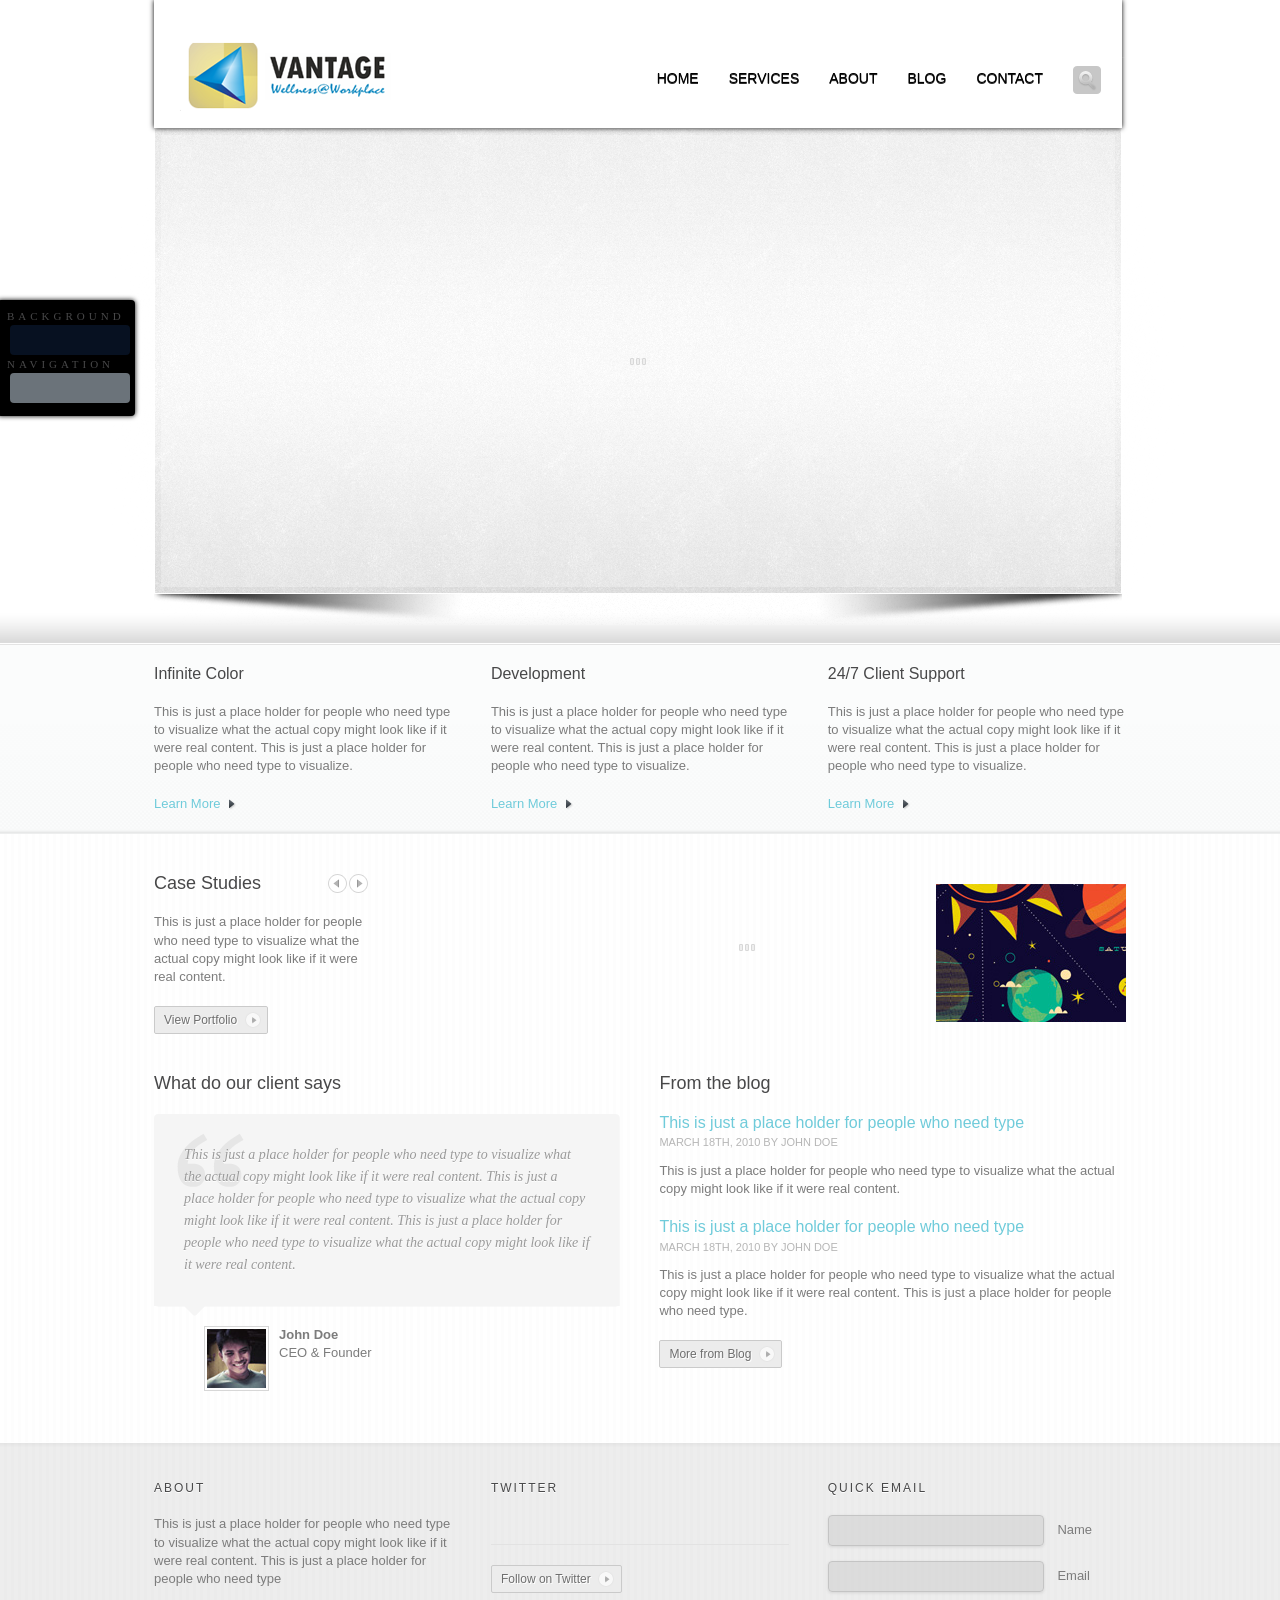
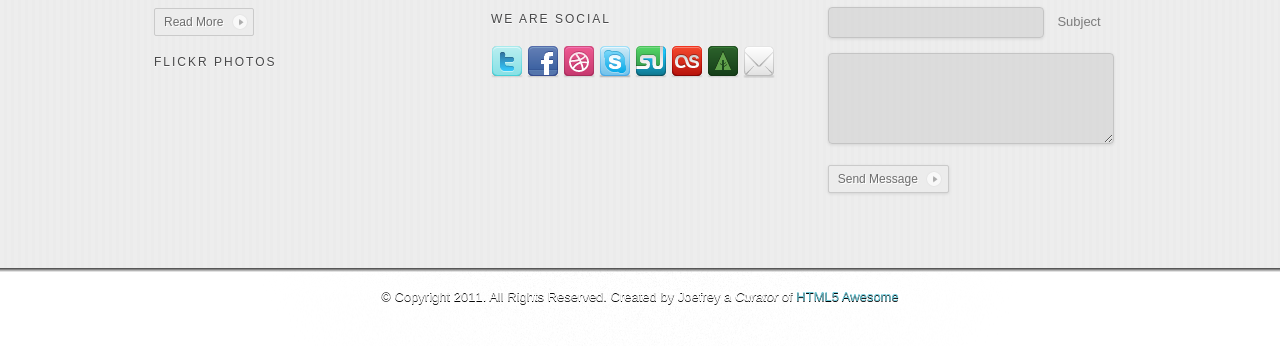
==== index.html @ a651d03b "First Commit" ====
<!DOCTYPE HTML>
<!--[if lt IE 7 ]> <html lang="en" class="no-js ie6"> <![endif]-->
<!--[if IE 7 ]>    <html lang="en" class="no-js ie7"> <![endif]-->
<!--[if IE 8 ]>    <html lang="en" class="no-js ie8"> <![endif]-->
<!--[if IE 9 ]>    <html lang="en" class="no-js ie9"> <![endif]-->
<!--[if (gt IE 9)|!(IE)]><!-->
<html lang="en" class="no-js">
<!--<![endif]-->

<head>
<meta http-equiv="Content-Type" content="text/html; charset=utf-8">
<title>Infinite Colour - Premium Business Template</title>
<script src="js/jquery.js" type="text/javascript"></script>
<script src="js/modernizr-1.6.min.js" type="text/javascript"></script>

<!--Superfish-->
<link rel="stylesheet" type="text/css" href="css/superfish.css" media="screen" />
<script type="text/javascript" src="js/hoverIntent.js"></script>
<script type="text/javascript" src="js/superfish.js"></script>

<!--custtom script-->
<script src="js/custom.js" type="text/javascript"></script>

<!--Color Picker-->
<script type="text/javascript" src="js/colorpicker.js"></script>
<script type="text/javascript" src="js/eye.js"></script>
<script type="text/javascript" src="js/utils.js"></script>
<script type="text/javascript" src="js/layout20b9.js?ver=1.0.2"></script>
<link rel="stylesheet" type="text/css" href="css/colorpicker.css" media="screen" />

<!--Style and Layout-->
<link rel="stylesheet" type="text/css" href="css/reset.css" media="screen" />
<link rel="stylesheet" type="text/css" href="css/style.css" media="screen" />

<!--Nivo Slider Slideshow-->
<link rel="stylesheet" type="text/css" href="css/nivo-slider.css" media="screen" />
<script type="text/javascript" src="js/jquery.nivo.slider.js"></script>

<!--carouFredSel-->
<script type="text/javascript" src="js/jquery.carouFredSel-3.2.1.js"></script>


</head>
<body id="outer-page">
<div class="color_picker">
  <h2>Background</h2>
  <div class="colorSelector">
  	
    <div style="background-color: #071121; width:120px; background-image:none;"></div>
  </div>
  <h2>Navigation</h2>
  <div class="colorSelector2">
    <div style="background-color: #6b737a; width:120px; background-image:none;"></div>
   
  </div>
</div><!-- end color_picker-->

<!--/end #color_picker-->
<section id="top_container">
  <div class="top_gradient_bg">
    <header id="header" class="center">
      <nav role="navigation" class="navBox">
        <div class="subtle_border">
          <h1 id="logo"><a href="index-2.html">Vantage Wellness</a></h1>
          <ul class="sf-menu"> 
            <li><a href="index-2.html">HOME</a></li>
            <li><a href="#">SERVICES</a>
              <ul>
                <li><a href="#">Homepage Slideshows</a>
                	<ul>
                    <li><a href="index-2.html">Nivo Slider</a></li>
                    <li><a href="index2.html">Peacemaker 3D</a></li>
                  </ul>
                </li>
                <li><a href="typography.html">Typography Elements</a></li>
                <li><a href="tab_accordion.html">Tab, Accordion</a></li>
                 <li><a href="#">Layout Options</a>
                  <ul>
                    <li><a href="left_sidebar.html">Left Sidebar</a></li>
                    <li><a href="right_sidebar.html">Right Sidebar</a></li>
                    <li><a href="full_width.html">Full Width</a></li>
                    <li><a href="layout_columns.html">Layout Columns</a></li>
                  </ul>
                </li>
                <li><a href="testimonial_news.html">Testimonials, News</a></li>
                <li><a href="footer_link_lists.html">Footer Link Lists</a></li>
              </ul>
            </li>
            <li><a href="#">ABOUT</a>
              <ul>
                <li><a href="about_us.html">About Us</a></li>
                <li><a href="#">Portfolio</a>
                <ul>
                    <li><a href="two_columns.html">Two Columns</a></li>
                    <li><a href="three_columns.html">Three Columns</a></li>
                    <li><a href="four_columns.html">Four Columns</a></li>
                    <li><a href="filterable_portfolio.html">Filterable Portfolio</a></li>
                    <li><a href="project_details.html">Portfolio Details Page</a></li>
                  </ul>
                </li>
                <li><a href="services.html">Services</a></li>
                <li><a href="products.html">Products</a></li>
                <li><a href="pricing.html">Pricing</a>
                	<ul><li><a href="pricing_with_sidebar.html">Pricing w/ Sidebar</a></li></ul>
                </li>
                <li><a href="site_map.html">Site Map</a></li>
                <li><a href="testimonials.html">Testimonials</a></li>
                <li><a href="404.html">404 Error Page</a></li>
              </ul>
            </li>
            <li><a href="blog.html">BLOG</a>
            <ul>
                <li><a href="single.html">Single Page</a></li>
            </ul>
            </li>
            <li><a href="contact.html">CONTACT</a></li>
            <li class="search_icon"> <a href="#">Search</a>
              <div> 
                <form action="#" method="get">
                  <input type="text" name="s" id="s" value="Search..." onblur="if (this.value == ''){this.value = 'Search...'; }" onfocus="if (this.value == 'Search...') {this.value = '';}" />
                </form>
              </div>
            </li>
          </ul><!-- end ul-->
        </div>
      </nav>
      <!-- end nav-->
      
      <div class="featured featuredNivo">
        <div id="slider-wrapper">
          <div id="slider" class="nivoSlider"> <img src="images/image_1.jpg" alt="Image"  /> <img src="images/image_2.jpg" alt="Image"  /> <img src="images/image_3.jpg" alt="Image" title="#htmlcaption" /> </div>
          <div id="htmlcaption" class="nivo-html-caption"> <strong>This</strong> is an example of a <em>HTML</em> caption with <a href="#">a link</a>. </div>
        </div>
      </div>
      <!-- end featured --> 
      
    </header>
    <!-- end #header--> 
  </div>
  <!-- end .top_gradient_bg--> 
</section>
<!-- end #top_container-->

<section id="main">
  <div class="intro_wrap">
    <section class="center intro">
      <div class="one_third">
        <h4>Infinite Color</h4>
        <p><!-- <img src="images/colorpicker_48.png" alt="Sample Alt" class="icon_right" /> --></p>
        <p>This is just a place holder for people who need type to visualize what the actual copy might look like if it were real content. This is just a place holder for people who need type to visualize. </p>
        <p><a href="#" class="learn_more">Learn More</a></p>
      </div>
      <div class="one_third">
        <h4>Development</h4>
        <p><!-- <img src="images/gear_48.png" alt="Sample Alt" class="icon_right" /> --></p>
        <p>This is just a place holder for people who need type to visualize what the actual copy might look like if it were real content. This is just a place holder for people who need type to visualize. </p>
        <p><a href="#" class="learn_more">Learn More</a></p>
      </div>
      <div class="one_third last">
        <h4>24/7 Client Support</h4>
        <p><!-- <img src="images/help_48.png" alt="Sample Alt" class="icon_right" /> --></p>
        <p>This is just a place holder for people who need type to visualize what the actual copy might look like if it were real content. This is just a place holder for people who need type to visualize. </p>
        <p><a href="#" class="learn_more">Learn More</a></p>
      </div>
    </section>
  </div>
  <!-- end .intro_wrap-->
  
  <div class="center">
    <section class="columns works center">
      <div class="one_fourth last">
        <div class="carousel_nav"> <a id="prev1" href="#">&lt;</a> <a id="next1" href="#">&gt;</a> </div>
        <h3>Case Studies</h3>
        <p>This is just a place holder for people who need type to visualize what the actual copy might look like if it were real content.</p>
        <p><a class="button">View Portfolio</a></p>
      </div>
      <div class="list_carousel_wrap">
        <div class="list_carousel">
          <ul id="works_list">
            <li><a href="project_details.html" class="fade"><img src="images/work_6.jpg" alt="Work" /></a></li>
            <li><a href="project_details.html" class="fade"><img src="images/work_2.jpg" alt="Work" /></a></li>
            <li><a href="project_details.html" class="fade"><img src="images/work_3.jpg" alt="Work" /></a></li>
            <li><a href="project_details.html" class="fade"><img src="images/work_4.jpg" alt="Work" /></a></li>
            <li><a href="project_details.html" class="fade"><img src="images/work_5.jpg" alt="Work" /></a></li>
            <li><a href="project_details.html" class="fade"><img src="images/work_1.jpg" alt="Work" /></a></li>
          </ul>
        </div>
      </div>
    </section>
    <!-- end .works-->
    
    <section class="columns ">
      <div class="one_half testimony">
        <h3>What do our client says</h3>
        <div class="topbg">
          <blockquote>
            <p>This is just a place holder for people who need type to visualize what the actual copy might look like if it were real content. This is just a place holder for people who need type to visualize what the actual copy might look like if it were real content. This is just a place holder for people who need type to visualize what the actual copy might look like if it were real content. </p>
          </blockquote>
        </div>
        <!-- end .topbg-->
        <div class="bottombg"></div>
        <div class="author">
          <div class="author_img"><img src="images/testimony.jpg" alt="Testimony" /></div>
          <span class="author_info"><strong>John Doe</strong><br />
          CEO &amp; Founder</span> </div>
        <!--end .author --> 
      </div>
      <!-- end .testimony-->
      
      <div class="one_half last recent_blog">
        <h3>From the blog</h3>
        <ul>
          <li>
            <h4><a href="#">This is just a place holder for people who need type</a></h4>
            <span class="meta">March 18th, 2010 by John Doe</span>
            <p>This is just a place holder for people who need type to visualize what the actual copy might look like if it were real content. </p>
          </li>
          <li>
            <h4><a href="#">This is just a place holder for people who need type</a></h4>
            <span class="meta">March 18th, 2010 by John Doe</span>
            <p>This is just a place holder for people who need type to visualize what the actual copy might look like if it were real content. This is just a place holder for people who need type. </p>
          </li>
        </ul>
        <a href="#" class="button">More from Blog </a> </div>
      <!-- end .recent_blog--> 
    </section>
  </div>
  <!-- end .center-->
  
  <section class="sub_content">
    <div class="top_shadow">
      <div  class="columns">
        <div class="center">
          <div class="one_third">
            <h5>About</h5>
            <p>This is just a place holder for people who need type to visualize what the actual copy might look like if it were real content. This is just a place holder for people who need type</p>
            <p><a href="#" class="button">Read More</a></p>
            <div id="flickr_badge_wrapper">
			<h5>Flickr Photos</h5>
            	
				<script flickr_type="text/javascript" src="http://www.flickr.com/badge_code_v2.gne?count=6&amp;flickr_display=random&amp;size=s&amp;layout=x&amp;source=user&amp;user=24961421@N04"></script>
               
			</div><!-- end flickr_badge_wrapper-->

          </div>
          <div class="one_third">
            <h5>Twitter</h5>
            <ul id="twitter_update_list">
              <li>&nbsp;</li>
            </ul>
            <p><a href="#" class="button">Follow on Twitter</a></p>
            <h5>We are social</h5>
            <ul class="social">
            	<li><a href="#"><img src="images/twitter_32.png" alt="Image" /></a></li>
                <li><a href="#"><img src="images/facebook_32.png" alt="Image" /></a></li>
                <li><a href="#"><img src="images/dribbble_32.png" alt="Image" /></a></li>
                <li><a href="#"><img src="images/skype_32.png" alt="Image" /></a></li>
                <li><a href="#"><img src="images/stumbleupon_32.png" alt="Image" /></a></li>
                <li><a href="#"><img src="images/lastfm_32.png" alt="Image" /></a></li>
                <li><a href="#"><img src="images/forrst_32.png" alt="Image" /></a></li>
                <li><a href="#"><img src="images/email_32.png" alt="Image" /></a></li>
            </ul>
          </div>
          <div class="one_third last">
            <h5>Quick Email</h5>
            <form method="POST" id="ajax-contact-form" action="javascript:alert('success!')" >
            
       		 <div id="note"></div>
              <p>
                <input type="text" value="" name="qname" id="qname">
                <label for="qname">Name</label>
              </p>
              <p>
                <input type="text" value="" name="qemail" id="qemail">
                <label for="qemail">Email</label>
              </p>
              <p>
                <input type="text" value="" name="qsubject" id="qsubject">
                <label for="qsubject">Subject</label>
              </p>
              <p>
                <textarea id="qmessage" name="qmessage" cols="25" rows="5"></textarea>
              </p>
              <p>
                <input type="submit" name="submit" id="button_submit" value="Send Message">
              </p>
            </form>
          </div>
          <!-- end .one_third --> 
        </div>
        <!-- end .center --> 
      </div>
      <!-- end .columns --> 
    </div>
    <!-- end .top_shadow --> 
  </section>
  <!--end .sub_content --> 
</section>
<!-- end #main-->
<footer id="footer" class="clearfix">
  <div class="shadow">
    <div class="center">
      <p>&copy; Copyright 2011. All Rights Reserved. Created by Joefrey a <em>Curator</em> of <a href="http://html5awesome.com/">HTML5 Awesome</a></p>
    </div>
  </div>
</footer>
<!-- twitter start script --> 
<script type="text/javascript" src="../../../../twitter.com/javascripts/blogger.js"></script> 
<script type="text/javascript" src="http://twitter.com/statuses/user_timeline/html5awesome.json?callback=twitterCallback2&amp;count=4"></script>


</body>

</html>
---- css/superfish.css ----
/*** ESSENTIAL STYLES ***/
.sf-menu, .sf-menu * {
	margin:			0;
	padding:		0;
	list-style:		none;
	font-family:Arial, Helvetica, sans-serif;
	font-size:14px;
	line-height:18px;
}
.sf-menu {
	line-height:	1.0;
}
.sf-menu ul {
	position:		absolute;
	top:			-999em;
	width:			13.6em; /* left offset of submenus need to match (see below) */
}
.sf-menu ul li {
	width:			100%;
}
.sf-menu li:hover {
	visibility:		inherit; /* fixes IE7 'sticky bug' */
}
.sf-menu li {
	float:			left;
	position:		relative;
}
.sf-menu a {
	display:		block;
	position:		relative;
}
.sf-menu li:hover ul,
.sf-menu li.sfHover ul {
	left:			0;
	top:			3.6em; /* match top ul list item height */
	z-index:		99999;
}
ul.sf-menu li:hover li ul,
ul.sf-menu li.sfHover li ul {
	top:			-999em;
}
ul.sf-menu li li:hover ul,
ul.sf-menu li li.sfHover ul {
	left:			13.5em; /* match ul width */
	top:			.0em;
}
ul.sf-menu li li:hover li ul,
ul.sf-menu li li.sfHover li ul {
	top:			-999em;
}

ul.sf-menu li li li:hover ul,
ul.sf-menu li li li.sfHover ul {
	left:			13.6em; /* match ul width */
	top:			0;
}

/*** DEMO SKIN ***/
.sf-menu {
	float:			right;
	margin-bottom:	.0em;
	margin-top:8px;
	margin-left:6px;
	margin-right:10px;
}
.sf-menu a {
	/*border-left:	1px solid #fff;*/
	/*border-top:		1px solid #CFDEFF;*/
	
	padding:11px 15px 11px 15px;
	text-decoration:none;
}

.sf-menu a, .sf-menu a:visited  { /* visited pseudo selector so IE6 applies text colour*/
	color:			black; 
	
}
.sf-menu a:hover{
	/*background:#a4abb5 url(../images/nav_li_hover.png) no-repeat left 0;*/
	color:#fff;
	text-decoration:none; 
}

.sf-menu li {
	top:50px;
}

.sf-menu li ul{
	background:url(../images/nav_drop_ul_bg2.png) no-repeat bottom left; 
	padding:0px;
}

.sf-menu li li {
	padding:0px 0 0 0;
	/*border-bottom:1px solid red;*/
	background:url(../images/li_bg.png) repeat-x top;
}
.sf-menu li li a, .sf-menu li li a:visited{ top:-40px;
	color:#e9e9e9;
	text-shadow:none;
}
.sf-menu li li a:hover{
	color:#fff;
	background:none;
}
.sf-menu li.last {
	/*border-bottom:1px solid red;*/
	background:none;
}
.sf-menu li li a:hover{
	/*background:#ebebeb;*/
}
.sf-menu li li li {
}
.sf-menu li:hover, .sf-menu li.sfHover,
.sf-menu a:focus, .sf-menu a:hover, .sf-menu a:active {
	outline:		0;
}



/*** arrows **/
.sf-menu a.sf-with-ul {
	padding-right: 	2.25em;
	min-width:		1px; /* trigger IE7 hasLayout so spans position accurately */
}
.sf-sub-indicator {
	position:		absolute;
	display:		block;
	right:			.75em;
	top:			1.05em; /* IE6 only */
	width:			10px;
	height:			10px;
	text-indent: 	-999em;
	overflow:		hidden;
	background:		url('../images/arrows-ffffff.png') no-repeat -10px -100px; /* 8-bit indexed alpha png. IE6 gets solid image only */
}
a > .sf-sub-indicator {  /* give all except IE6 the correct values */
	top:			1.1em;
	background-position: 0 -100px; /* use translucent arrow for modern browsers*/
}
/* apply hovers to modern browsers */
a:focus > .sf-sub-indicator,
a:hover > .sf-sub-indicator,
a:active > .sf-sub-indicator,
li:hover > a > .sf-sub-indicator,
li.sfHover > a > .sf-sub-indicator {
	background-position: -10px -100px; /* arrow hovers for modern browsers*/
}

/* point right for anchors in subs */
.sf-menu ul .sf-sub-indicator { background-position:  -10px 0; }
.sf-menu ul a > .sf-sub-indicator { background-position:  0 0; }
/* apply hovers to modern browsers */
.sf-menu ul a:focus > .sf-sub-indicator,
.sf-menu ul a:hover > .sf-sub-indicator,
.sf-menu ul a:active > .sf-sub-indicator,
.sf-menu ul li:hover > a > .sf-sub-indicator,
.sf-menu ul li.sfHover > a > .sf-sub-indicator {
	background-position: -10px 0; /* arrow hovers for modern browsers*/
}

/*** shadows for all but IE6 ***/
.sf-shadow ul {
	/*background:	url('../images/shadow.png') no-repeat bottom right;*/
	padding: 0 8px 9px 0;
	
	/*-moz-border-radius-bottomleft: 17px;
	-moz-border-radius-topright: 17px;
	-webkit-border-top-right-radius: 17px;
	-webkit-border-bottom-left-radius: 17px;*/
}
.sf-shadow ul.sf-shadow-off {
	background: transparent;
}
---- css/colorpicker.css ----
.colorpicker {
	width: 356px;
	height: 176px;
	overflow: hidden;
	position: absolute;
	background: url(../images/colorpicker_background.png);
	font-family: Arial, Helvetica, sans-serif;
	display: none;
	z-index:99999999;
}
.colorpicker_color {
	width: 150px;
	height: 150px;
	left: 14px;
	top: 13px;
	position: absolute;
	background: #f00;
	overflow: hidden;
	cursor: crosshair;
}
.colorpicker_color div {
	position: absolute;
	top: 0;
	left: 0;
	width: 150px;
	height: 150px;
	background: url(../images/colorpicker_overlay.png);
	
}
.colorpicker_color div div {
	position: absolute;
	top: 0;
	left: 0;
	width: 11px;
	height: 11px;
	overflow: hidden;
	background: url(../images/colorpicker_select.gif);
	margin: -5px 0 0 -5px;
}
.colorpicker_hue {
	position: absolute;
	top: 13px;
	left: 171px;
	width: 35px;
	height: 150px;
	cursor: n-resize;
}
.colorpicker_hue div {
	position: absolute;
	width: 35px;
	height: 9px;
	overflow: hidden;
	background: url(../images/colorpicker_indic.gif) left top;
	margin: -4px 0 0 0;
	left: 0px;
}
.colorpicker_new_color {
	position: absolute;
	width: 60px;
	height: 30px;
	left: 213px;
	top: 13px;
	background: #f00;
}
.colorpicker_current_color {
	position: absolute;
	width: 60px;
	height: 30px;
	left: 283px;
	top: 13px;
	background: #f00;
}
.colorpicker input {
	background-color: transparent;
	border: 1px solid transparent;
	position: absolute;
	font-size: 10px;
	font-family: Arial, Helvetica, sans-serif;
	color: #898989;
	top: 4px;
	right: 11px;
	text-align: right;
	margin: 0;
	padding: 0;
	height: 11px;
}
.colorpicker_hex {
	position: absolute;
	width: 72px;
	height: 22px;
	background: url(../images/colorpicker_hex.png) top;
	left: 212px;
	top: 142px;
}
.colorpicker_hex input {
	right: 6px;
}
.colorpicker_field {
	height: 22px;
	width: 62px;
	background-position: top;
	position: absolute;
}
.colorpicker_field span {
	position: absolute;
	width: 12px;
	height: 22px;
	overflow: hidden;
	top: 0;
	right: 0;
	cursor: n-resize;
}
.colorpicker_rgb_r {
	background-image: url(../images/colorpicker_rgb_r.png);
	top: 52px;
	left: 212px;
}
.colorpicker_rgb_g {
	background-image: url(../images/colorpicker_rgb_g.png);
	top: 82px;
	left: 212px;
}
.colorpicker_rgb_b {
	background-image: url(../images/colorpicker_rgb_b.png);
	top: 112px;
	left: 212px;
}
.colorpicker_hsb_h {
	background-image: url(../images/colorpicker_hsb_h.png);
	top: 52px;
	left: 282px;
}
.colorpicker_hsb_s {
	background-image: url(../images/colorpicker_hsb_s.png);
	top: 82px;
	left: 282px;
}
.colorpicker_hsb_b {
	background-image: url(../images/colorpicker_hsb_b.png);
	top: 112px;
	left: 282px;
}
.colorpicker_submit {
	position: absolute;
	width: 22px;
	height: 22px;
	background: url(../images/colorpicker_submit.png) top;
	left: 322px;
	top: 142px;
	overflow: hidden;
}
.colorpicker_focus {
	background-position: center;
}
.colorpicker_hex.colorpicker_focus {
	background-position: bottom;
}
.colorpicker_submit.colorpicker_focus {
	background-position: bottom;
}
.colorpicker_slider {
	background-position: bottom;
}
---- css/style.css ----
/**
Author: Joefrey Mahusay
Link: http://html5awesome.com/


TABLE OF CONTENTS

1.0  - BASIC LAYOUT
2.0  - GENERAL LAYOUT


**/

/* --------------- 1.0 BASIC STYLE ------------------*/
body {  color:#7c7c7c; font:13px/1.4em Arial, Helvetica, sans-serif; position:relative;  }
.left, .float_left  { float:left	}
.right, .float_right { float:right	}
.clear { clear:both; display:block; overflow:hidden; visibility:hidden; height:0px;}
.clear-left, .clear_left { clear:left; } .clear-right, .clear_right { clear:right; }
.hide  { display:none	} .block {display:block !important;} .inline {display:inline !important;}
.clearfix{ clear:both; }
.align_right    { text-align:right;	  }
.align_left     { text-align:left;	  }
.align_center   { text-align:center;  }
.align_justify  { text-align:justify; }
.bold {font-weight:600;}
.italic {font-style:italic;}
a {	color:#6fcbda; text-decoration:none;	}
a:hover, a:focus { text-decoration:none; color:#dfc31c;}
a:active, a:visited {  }
blockquote { font-family: Georgia,"Times New Roman", Times, serif; margin:5px; padding:10px; font-size:18px; color:#999; font-style:italic; width:100%; quotes:none;}
figure{ margin:0;padding:0; }
figure img{	float:left; }
blockquote.left {border-right:1px dashed #ccc; width:35%;} /* float blockquote left, and set width */
blockquote.right {border-left:1px dashed #ccc; width:35%;} /* float blockquote right and set a width */
blockquote p{ line-height:1.4em; }
/* ** ** Header Styles ** ** */
h1, h2, h3, h4, h5 { line-height:1.1em; color:#484849; margin-bottom:20px; font-weight:normal; }
h1 {	font-size:26px;} 
h2 {	font-size:24px;} 
h3 {	font-size:18px;} 
h4 {	font-size:16px;} 
h5 {	font-size:14px;} 
h6 {	font-size:12px;}
/* ** ** ul li's ** ** */
ul{ list-style:outside disc; }
ul,ol{ margin:0 0 1.5em 1.5em; padding:0; }
li ul,li ol{ padding:0; margin:0 0 1.5em 1.5em; }
:focus{	outline:none; }
/* ** ** custom select color ** ** */
::selection { background: #525252; /* Safari */	}
::-moz-selection { background: #525252; /* Firefox */ color:#fff; }
/* ** ** paragraph styling ** ** */
p {margin:0 0 20px;  }
img.left {float:left; margin:0px 20px 0px 0;}
img.right {float:right; margin:0px 0 0px 20px;}
img.icon_left {float:left; margin:0px 10px 0px 0;}
img.icon_right {float:right; margin:0px 0 0px 10px;}
strong   		{	font-weight:600;}
em, dfn  		{	font-style:italic;}
dfn 	 		{   font-weight:600;}
sup, sub 		{   line-height:0;}
abbr, acronym   {	border-bottom:1px dashed #ccc;}
address 		{	margin:0 0 1.5em;font-style:italic;}
del 			{	color:#666;}
pre, code, tt   {	font:1em 'andale mono', 'lucida console', monospace;line-height:1.5; display:block;}
code 			{	background-color:#eee; display:inline; padding:0px 2px 1px 2px; line-height:1.1em;}
pre 			{	margin:1.5em 0;white-space:pre;}


/* --------------- 2.0 General Layout ------------------*/
.center{ width:972px; margin:0 auto; }

/* Color picker - This is just to display the color picker on the left side of the page. You can remove this one anytime*/
.color_picker{	position:fixed;	left:0;	top:300px; background:#000; float:left; margin-left:-3px; padding:10px; z-index:9999999; -webkit-border-radius:4px; -moz-border-radius:4px; -o-border-radius:4px; border-radius:4px;  -moz-box-shadow: 0px 0px 5px #000; -webkit-box-shadow: 0px 0px 5px #000; box-shadow: 0px 0px 5px #000;}
.color_picker div{ -webkit-border-radius:4px; -moz-border-radius:4px; -o-border-radius:4px; border-radius:4px; }
.color_picker h2{ font-size:11px; font-family:Georgia, "Times New Roman", Times, serif; letter-spacing:4px; text-transform:uppercase; margin-bottom:0px; }
.colorSelector, .colorSelector2 { position: relative; width: 36px; height: 36px;	background: url(../images/select.png); }
.colorSelector div, .colorSelector2 div { position: absolute; top: 3px; left: 3px; width: 30px; height: 30px; background: url(../images/select.png) center; }

#top_container{ background:url(../images/top_header_shadow.png) repeat-x bottom left; }
#outer-page #top_container .top_gradient_bg{ background:url(../images/top_gradient_bg.png) no-repeat center top; height:645px; }
#inner-page #top_container .top_gradient_bg{ background:url(../images/top_gradient_bg.png) no-repeat center top; height:100px; }

#header .top_info{ color:#e7e7e7; padding:20px 0; margin-bottom:40px; }
#header .top_info span{	float:left; }
#header .connect{ float:right; width:180px; }
#header .connect span{ margin-right:10px; }
#header .connect ul{ padding:0; margin:0; }
#header .connect ul li{	display:inline;	list-style:none; }
.twitter, .rss, .facebook{ display:block; width:23px; height:23px; text-indent:-9999999px; float:left; margin-right:4px; }
.rss a{ display:block; background:url(../images/rss.png) no-repeat; width:23px; height:23px; }
.twitter a{ display:block; background:url(../images/twitter.png) no-repeat; width:23px; height:23px;}
.facebook a{ display:block; background:url(../images/facebook.png) no-repeat;width:23px; height:23px; }

#logo{ width:265px; height:71px; text-indent:-9999999px; float:left; margin:40px 0 0 25px; }
#logo a{ display:block;	width:265px; height:71px; background:url(../images/vantage_wellnes_logo.png) no-repeat; }
.top_search{ float:right; margin-top:10px; }
#form_search{ background:url(../images/search.png) no-repeat; width:215px; height:35px; }
#form_search #s{ border:none; background:none; margin:8px 0 0 30px;	color:#e7e7e7; }
nav{ background:white repeat-x bottom left; width:968px; height:128px; position:relative; clear:both; margin:0 0 0 0px; padding:0; z-index:999999; -moz-box-shadow: 0px 0px 5px #000; -webkit-box-shadow: 0px 0px 5px #000; box-shadow: 0px 0px 5px #000; }

nav .subtle_border { background:url(../images/nav_subtle_border.png) no-repeat; width:972px; height:88px; }
nav ul{	padding:0; margin:0; }
nav ul li{ display:inline; text-shadow: 0px 1px 0px #2b2b2b; }
nav ul li.search_icon{ text-indent:-9999999px; }
nav ul li.search_icon a{ background:url(../images/search_icon.png) no-repeat 50% .6em; width:28px; height:28px; }

/* search bubble */
.navBox ul li.search_icon div {	display: none; position: absolute; top: 59px; right: 0; width: 238px; height:88px; font-size: 0.9em;  background:url(../images/search_bubble.png) no-repeat right top; z-index:999999; }
.navBox ul li.search_icon div form{ z-index:9999999; position:relative; width:200px; height:100px; display:block; }
.navBox ul li.search_icon div form #s{ margin:35px 0 0 30px; background:none; border:none; display:block; font-size:14px; color: #7c7c7c; width:170px; }
.ie7 .navBox ul li.search_icon div form #s{margin:38px 0 0 30px;}

/* featured */
.featured{ float:left; background:url(../images/featured_big_bg.png) no-repeat; width:969px; height:494px; margin:0px 0 0 0; }
.featured .top_shadow{ position:absolute; background:url(../images/featured_top_bg.png) repeat-x top; width:970px; height:2px; z-index:999; }
#piecemaker{ width:100%;}

/*main */
#main{ background:#fff url(../images/main_bg.gif) repeat; float:left; width:100%; }
/*intro homepage*/
.intro_wrap{ background:#fbfcfc url(../images/intro_bg.gif) repeat-x bottom; float:left; width:100%; margin:0 0 40px 0; padding:20px 0 0; }
.intro{ position:relative; }

/*breadcrumbs*/
.breadcrumbs{ position:relative; margin-top:-30px; width:100%; float:left; }
.breadcrumbs ul { margin:0 0 10px 0; padding:0; }
.breadcrumbs ul li{ display:inline; list-style:none; padding:0; margin:0;  font-size:11px; text-transform:uppercase;}
.breadcrumbs span { font-size:10px; text-transform:uppercase; margin-top:1px; }
.breadcrumbs ul li a{ color:#b7b7b7; }
.breadcrumbs ul li a:hover{ color:#4b5259; }

/*list_carousel*/
.list_carousel_wrap{  height:148px; position:relative; overflow:hidden; background:url(../images/ajax-loader.gif) no-repeat 50% 50%;}
.list_carousel { margin: 0 0 30px 0px; float:right; }
.list_carousel #works_list { margin: 0; padding: 0; list-style: none; display: block; float:right; overflow:hidden; width:200px; }
.list_carousel li {	font-size: 40px; text-align: center;  width: 220px; height: 148px; padding: 0;	margin: 10px; display: block; float: left; }
.carousel_nav{ float:right; }
.carousel_nav #prev1{ background:url(../images/carousel_prev.png) no-repeat; width:19px; height:19px; text-indent:-99999px; display:block; float:left; margin-right:2px;  }
.carousel_nav #next1{ background:url(../images/carousel_next.png) no-repeat; width:19px; height:19px; text-indent:-99999px; display:block; float:left;  }

/*homepage qoute*/
.testimony .topbg { background:url(../images/home_blockquote_bg.png) no-repeat top left; }
.testimony .bottombg { background:url(../images/home_blockquote_bg.png) no-repeat bottom left; padding-bottom:10px; position:relative; }
.ie7 .testimony .bottombg{  height:1px;  }
.testimony blockquote{  width:407px; margin:0; padding:30px;}
.testimony blockquote p{ color:#9a9a9a; font-size:14px;  margin-bottom:0; text-shadow: 0px 1px 0 #fff; line-height:22px; }
.testimony .author{ margin:10px 0 40px 50px; position:relative; width:400px; }
.testimony .author .author_img{ background:#fefefe; padding:2px; border:1px solid #d7d7d7; float:left; margin-right:10px;  }
.testimony .author .author_img img{ float:left; }
.preview{ background:#fefefe url(../images/icon_search.png) no-repeat center center; float:left; }
.fade{ background:#fefefe; float:left; }

/*innerpage qoute*/
.quote .topbg { background:url(../images/content_quotebg.png) no-repeat top left; }
.quote .bottombg { background:url(../images/content_quotebg.png) no-repeat bottom left; padding-bottom:20px; position:relative; margin-bottom:20px; }
.ie7 .quote .bottombg{  height:1px;  }
.quote blockquote{  width:580px; margin:0; padding:30px;}
.quote blockquote p{ color:#9a9a9a; font-size:14px;  margin-bottom:0; text-shadow: 0px 1px 0 #fff; line-height:22px; }
.quote .author{ margin:5px 0 50px 80px; position:relative; width:400px; margin-top:-20px; }
.quote .author .author_img{ background:#fefefe; padding:2px; border:1px solid #d7d7d7; float:left; margin-right:10px;  }
.quote .author .author_img img{ float:left; }

/*learn_more*/
.learn_more{ background:url(../images/right_arrow.png) no-repeat right 0em; padding-right:20px; }

/*homepage recent_blog*/
.recent_blog ul{ padding:0; margin:0; }
.recent_blog ul li{ list-style:none; }
.recent_blog ul li h4, .news h4{ margin-bottom:2px; padding-bottom:0;}
.recent_blog ul li .meta,  .news .meta { color:#b6b6b6; text-transform:uppercase; font-size:11px; margin-bottom:10px; display:block; }

/*full_width*/
#full_width{ width:100%; float:left; }

/*splitter*/
.splitter {  margin: 0px 0 10px 7px; float:right; }
.splitter li { display:inline; }
.splitter .selected-0 a, .splitter .selected-1 a, .splitter .selected-2 a, .splitter .selected-3 a, .splitter .selected-4 a { color: #3C3C3D; border-color: #aaa; text-decoration: none; text-shadow: 1px 1px 0 #FFFFFF;  background: #f9f9f9;  }
.splitter li ul { float:right; margin-bottom:0; }
.splitter li ul li { margin-right:10px; }

/*image-grid*/
.image-grid { margin: -20px 0 20px -90px; padding-left: 45px; }
.image-grid:after { content: ""; display: block; height: 0; overflow: hidden; clear: both; }
.image-grid li { width: 207px; height: 134px; margin: 20px 0 30px 47px; float: left; text-align: center; line-height: 17px; color: #686f74; list-style:none; font-style:italic;}
.image-grid li a.preview { background:#fefefe url(../images/icon_search.png) no-repeat center center; float:left; margin-bottom:10px; }
.image-grid li img { width:207px; height:134px; }
.image-grid li img, .portfolio img  { }
.fade img, #works_list img{ background:#fefefe; float:left; }
.image-grid li img, .image-grid li h5 { display: block; text-align:left; font-style:normal; font-weight:normal; }


/*sub_content*/
.sub_content{ background:url(../images/sub_content_bg.png) repeat; float:left; width:100%; margin-top:20px; }
.sub_content .top_shadow{ background:url(../images/sub_content_shadow.png) repeat-x top left; float:left; width:100%;  padding:40px 0;}
.sub_content h5{ text-transform:uppercase; letter-spacing:2px; text-shadow: 0px 1px 0 #fff; font-size:12px; font-family:Arial, Helvetica, sans-serif; }
.sub_content ul, .sitemap{ padding:0; margin:0 0 20px 0;  }
.sub_content ul li { display:block; margin:0; list-style:none; }
.sub_content ul li a { color:#b7b7b7; width:100%; background:url(../images/right_arrow.png) no-repeat left .4em; float:left; padding:5px 0 5px 20px; display:block; }
.sub_content ul li a:hover{ color:#4b5259; }


.sitemap li{ background:url(../images/right_arrow.png) no-repeat left .5em; list-style:none; padding-left:20px; display:block; line-height:30px; }
.sitemap li a{ color:#b7b7b7; }
.sitemap li a:hover{ color:#4b5259; }
.sitemap li ul{ margin:0 0 0 20px; padding:0;}

/* outer page or not the home page */
#content{ width:630px; }
.drop_caps{ float:left; font-size:40px; text-transform:uppercase; padding-right:7px;  margin-top:10px; }
.ie7 .drop_caps{ padding:10px 7px 10px 0px; float:left; font-size:40px; }

/*team*/
.team h5{ margin-bottom:0px; }
.team .position{ text-transform:uppercase; font-size:11px; color:#; color:#b6b6b6; }
.sub_content .columns ul.social, .social{ padding:0; margin:0; }
.sub_content .columns ul.social li, .social li{ list-style:none; display:inline; background:none; padding:0; margin:0; }
.sub_content .columns ul.social li a{ background:none; padding:0; margin:0 4px 0 0; float:left; width:inherit; }

/*navigation and splitter*/
.navigation ul{ margin:0 0 20px 0; padding:0; }
.navigation ul li{ display:inline; list-style:none; }
.navigation ul li a, .splitter a { display: inline-block; padding: 7px 9px; font-size: 12px; line-height:1; color: #6e6e6e; text-shadow: 1px 1px 0 #FFFFFF; background: #ececec; white-space: nowrap; overflow: visible; cursor: pointer; font-size:13px; text-decoration: none; border: 1px solid #CACACA; -webkit-border-radius: 2px; -moz-border-radius: 2px; -webkit-background-clip: padding-box; border-radius: 2px; outline: none; position: relative; zoom: 1; *display: inline; font-family:Arial, Helvetica, sans-serif; }
.navigation ul li a:hover, .splitter a:hover{ color: #3C3C3D; border-color: #aaa; text-decoration: none; text-shadow: 1px 1px 0 #FFFFFF;  background: #f9f9f9; }
.navigation ul li a:active, .splitter a:active {  border-color: #aaa; background: #f9f9f9; color: #3C3C3D; text-shadow: none; }

/*portfolio*/
.portfolio h5{ margin-bottom:20px; }

/*table*/
.table{ width:100%; margin-bottom:20px; }
.table thead tr th{ font-weight:bold; text-align:center; padding: 10px 0;  border-bottom:1px solid #f5f5f5; background:#f5f5f5; border-right:1px solid #cbcbcb;  border-left:1px solid #cbcbcb;  border-top:1px solid #cbcbcb;  border-bottom:1px solid #cbcbcb; }
.table tbody tr td{  padding:10px 0; text-align:center;  border-bottom:1px solid #cbcbcb; border-right:1px solid #cbcbcb; border-left:1px solid #cbcbcb; }

/*tab, accordion*/
/*tab 1*/
ul.tabs { margin: 0; padding: 0; float: left; list-style: none; height: 32px; border-bottom: 1px solid #c8c8c8;	border-left: 1px solid #c8c8c8; width: 100%; }
ul.tabs li { float: left; margin: 0; padding: 0; height: 31px; line-height: 31px; border: 1px solid #c8c8c8;	border-left: none; margin-bottom: -1px; overflow: hidden; position: relative; background: #f5f5f5; }
ul.tabs li a { text-decoration: none; color: #9b9b9b; display: block; font-size:12px; font-family:Georgia, "Times New Roman", Times, serif; letter-spacing:3px; text-transform:uppercase; padding: 0 20px; border: 1px solid #fff; outline: none;}
ul.tabs li a:hover, ul.tabs li.active a { background: #fff; color:#000; }
html ul.tabs li.active, html ul.tabs li.active a:hover  { background: #fff;	border-bottom: 1px solid #fff; }
.tab_container { border: 1px solid #f5f5f5; border-top: none; overflow: hidden; clear: both; float: left; width: 100%; background: #fff; margin:0 0 20px 0; }
.tab_content { padding: 20px; }

/*tab 2*/
ul.tabs2 { margin: 0; padding: 0; float: left; list-style: none; height: 32px; border-bottom: 1px solid #c8c8c8; width: 100%; }
ul.tabs2 li { float: left; margin: 0; padding: 0; height: 31px; line-height: 31px; 	border-left: none; margin-bottom: -1px; overflow: hidden; position: relative; }
ul.tabs2 li a { text-decoration: none; color: #9b9b9b; display: block; font-size:12px; font-family:Georgia, "Times New Roman", Times, serif; letter-spacing:3px; text-transform:uppercase; padding: 0 20px; border: 1px solid #fff; outline: none;}
ul.tabs2 li a:hover, ul.tabs2 li.active a { background: #fff; color:#000; }
html ul.tabs2 li.active { background: #fff;	border-top: 1px solid #c8c8c8; border-left: 1px solid #c8c8c8; border-right: 1px solid #c8c8c8;border-bottom: 1px solid #fff; }
html ul.tabs2 li.active a:hover{ color:#000; } 
.tab2_container { border: 1px solid #f5f5f5; border-top: none; overflow: hidden; clear: both; float: left; width: 100%; background: #fff; margin:0 0 20px 0; }
.tab2_content { padding: 20px; }

/*accordion*/
.basic  { width:100%; margin-bottom:40px;  }
.basic div {  background:none; }
.basic p { margin-bottom : 0px; border: none; text-decoration: none; padding: 10px;}
.basic a { cursor:pointer; display:block; padding:10px 10px; margin-top: 0; text-decoration: none; color: black; border: 1px solid #e3e3e3; font-size:12px; font-family:Georgia, "Times New Roman", Times, serif; letter-spacing:3px; text-transform:uppercase; color: #9b9b9b;  background: #f5f5f5 url(../images/collapsed.png) no-repeat 99% 50%; margin-bottom:1px;}
.basic a:hover { background-color:#fafafa; }
.basic a.selected { color: black; background: #fafafa url(../images/expanded.png) no-repeat 99% 50%;}

/*sidebar*/
#sidebar{ width:300px; }
#sidebar .widgetwrap{ margin-bottom:20px; float:left; width:100%;}
#sidebar .widgetwrap .menu{ padding:0; margin:-7px 0 20px 0; }
#sidebar .widgetwrap .menu li{ border-bottom:1px solid #e2e2e2; list-style:none; padding:7px 0; }
#sidebar .widgetwrap .menu li a{ color:#b7b7b7; background:url(../images/right_arrow.png) no-repeat left 0; padding-left:20px; }
#sidebar .widgetwrap .menu li a:hover{ color:#4b5259; }
#sidebar .widgetwrap ul{ padding:0; margin:0; }
#sidebar .widgetwrap ul li{ margin:0; padding:0; list-style:none; }

#sidebar .ads ul{ padding:0; margin:0 0 20px 0; }
#sidebar .ads ul li{ margin:0px 0px 10px 0; display:inline; float:left; }
#sidebar .ads ul li a{ padding:10px; background:#f5f5f5; float:left; display:block; margin-right:10px; }
#sidebar .ads ul li a img{ float:left; }
#sidebar .ads ul li a:hover{ background:#e5e5e5; }
#sidebar .ads ul li.last a{ margin-right:0px; }

#sidebar .recent_tweet .tweet{ margin:0 0 20px 0; padding:0; }
#sidebar .recent_tweet .tweet li{ margin-bottom:1px solid #CCC; padding:10px 0; border-bottom:1px solid #f5f5f5; margin-bottom:0px;  }

/* services */
#services .service{ margin-bottom:20px; clear:both; float:left; width:100%; }
#services .service img{ float:left; }
#services .service div{ float:right; width:500px; }

.page_title{ text-shadow: 0px 1px 0 #fff; }
#main .intro_wrap .title_sub{ margin-top:-15px; }

/* products */
.products img{ }
.products .meta { margin-bottom:40px; }
.products .meta .price{ color:#39b54a; font-size:14px; font-weight:bold; }
.products .meta .buy{ margin:-5px 0 0 0; }

/*project details*/
#project_details .work_info{ width:300px;}
#project_details .work_slider{ width:600px;}
#project_details .work_meta span{ font-size:11px; text-transform:uppercase; }
#project_details .work_slider{  margin-bottom:20px;   }
#project_details .work_slider .head{ background:#ebebeb; padding:10px 20px; border-bottom:1px solid #d1d1d1; text-align:center; }



/*slides */
.slides_container{ height:423px; overflow:hidden; }
#slides { height:423px;}
#slides .slides-nav { position: relative; z-index: 100; display: none; }
#slides .slides-nav a { position: absolute;	display: block; text-indent: -9999px; width: 40px; height: 40px; cursor: pointer; background-image: url(../images/sprite.png);	z-index: 10; }
#slides .slides-nav a.prev { background-position: 0 0; margin: -228px 0 0 20px; }
#slides .slides-nav a:hover.prev { background-position: 80px 200px; }
#slides .slides-nav a.next { background-position: 160px 0; margin: -228px 0 0 527px; }
#slides .slides-nav a:hover.next { background-position: 40px 200px; }
.pagination { position: absolute; z-index: 10; margin: -30px 0 0 20px; z-index:999; }
.pagination li { float: left; margin: 0 5px 0 0; list-style:none; text-indent:-9999999px; }
.pagination li a { display: block; background:url(../images/bullet.png) no-repeat; width: 13px; height: 13px; outline: none; }
.pagination li.current a { background-position:100% 0; }

/*blog*/
#blog .entry{ margin-bottom:20px; float:left; width:100%; background: url(../images/comment_divider.png) bottom center repeat-x; }
#blog .entry h3{ margin-bottom:10px; line-height:26px; }
#blog .entry .meta{ margin-bottom:20px;  }
#blog .entry .meta span{ margin-right:10px; }
#blog .entry .meta .comment{ background:url(../images/comment_icon.png) no-repeat left .0em; padding-left:20px; }
#blog .entry .meta .author{ background:url(../images/author_icon.png) no-repeat left .0em; padding-left:20px; }
#blog .entry .meta .date_post{ background:url(../images/time_icon.png) no-repeat left .0em; padding-left:20px; }
#blog .entry .meta .tag{ background:url(../images/tag_icon.png) no-repeat left .0em; padding-left:25px; }
.author_bio{ float:left; width:100%; padding-bottom:20px; margin-bottom:40px; }
.bio{ float:right; width:530px;}

/*Commentlist*/
.comment-text { left:0; margin:0px 0 0 10px; min-height:80px; overflow:hidden; padding-left:20px; position:relative; color:#888; background:#f6f6f6; -webkit-border-radius:10px; -moz-border-radius:10px; -o-border-radius:10px; border-radius:10px; padding:20px;}
.arrow_to_left{ position:relative; background:url(../images/comment_arrow_toleft.png) no-repeat left 0; width:9px; height:14px;; display:block;  z-index:999px; margin:20px 0 0 81px;}

.avatar_wrap{  float:left; }
.comment-text .date{ font-size:11px; text-transform:uppercase;}
.comment-text p{ margin-bottom:5px; padding-top:5px;}
.commentlist cite { font-style:normal; padding-right:5px; font-size:13px;}
.commentlist cite , .commentlist cite a:link, .commentlist cite a:visited {color: #666;}
.commentmetadata{ float:right; font-size:10px;}
.commentlist { margin:0; padding:0; }
.commentlist li { margin-left:0; list-style:none; padding-bottom:20px; overflow:hidden; clear:both;}
.commentlist li ul.children li{ background-position:top center; padding-top:20px; }	
.commentlist li ul li { margin-left: 20px; }
.cancel-comment-reply a{ font-size:9px; padding-left:2px; text-transform:uppercase; line-height:15px; }
.comms-navigation, .navigation { clear: both; display: block; margin-bottom:0px; overflow: hidden; }
.children { padding: 0; }
.nocomments { text-align: center; margin: 0; padding: 0; }
#commentform{ padding-top:20px; }
#respond{ clear:both; padding-top:20px; width:100%;  background: url(../images/comment_divider.png) top center repeat-x;   }
#respond h3{ margin-bottom:20px; }
.logged{ margin-bottom:5px; }
.avatar{ float:left; margin:1px; padding:4px;background:#fff; margin-right:20px; margin-top:-40px; }
.bio_avatar{ float:left; }

/*tags*/
.tags_list{ padding:0; margin:0 0 20px 0; }
.tags_list li{ padding:0;  float:left; margin:0; }
.tags_list li a{ -webkit-border-radius:30px; -moz-border-radius:30px; -o-border-radius:30px; border-radius:30px; padding:7px; background:#f7f7f7; margin:0 10px 10px 0; float:left; text-shadow: 0px 1px 0 #fff;}
.tags_list li a:hover{ background:#efefef;}

.categories{ position:relative; margin-bottom:20px; }
.categories li { font-size:16px; border-bottom:1px dotted #e6e6e6; line-height:28px; }
.categories li span{ font-family:Georgia, "Times New Roman", Times, serif; font-style:italic; position:absolute; right:0; color:#c3c3c3; }

/*.search_wrap*/
.search_wrap{ margin-bottom:20px; border-bottom:1px solid #e6e6e6; width:100%; padding-bottom:20px; }

/*twitter*/
#main #twitter_update_list { padding:0; margin:-10px 0 20px 0; }
#main #twitter_update_list li{ list-style:none; margin-bottom:0px; padding:10px 0; border-bottom:1px solid #e2e2e2;}
#main #twitter_update_list li a{ background:none; display:inline; float:none; padding-left:0; }


/*quick_email*/
#ajax-contact-form p{	margin-bottom:15px;}
#qname, #qemail, #qmessage, #qsubject, .search, .textfield, .textarea{	-webkit-border-radius:4px; -moz-border-radius:4px; -o-border-radius:4px; border-radius:4px;	padding:7px; margin-right:10px;	border:1px solid #cfcfcf; -webkit-box-shadow: 0px 1px 3px #d4d4d4; -moz-box-shadow: 0px 1px 3px #d4d4d4; -o-box-shadow: 0px 1px 3px #d4d4d4; box-shadow: 0px 1px 3px #d4d4d4; font-family:Arial, Helvetica, sans-serif; background:url(../images/input_field_bg.png) repeat; border:1px solid #c4c4c4; color:# }
#qname:focus, #qemail:focus, #qmessage:focus, .textfield:focus,  .textarea:focus, #qsubject:focus{ background:none; }
#qname, #qemail, #qsubject{ width:200px; }
#qmessage{  width:270px; }
.textarea, #qmessage{ font-size:13px; }
#content .contact_us #qname, #content .contact_us #qemail, #content .contact_us #qsubject{ width:300px;}
#content .contact_us #qmessage{ width:400px; height:200px;}
.notification_error span{ display:block; color:#F00; }
.notification_ok{ color:#060; }

/*footer*/
#footer{   text-align:center; background:url(../images/footer_bg.png) no-repeat center top; color:#fff; }
#footer .shadow{ background:url(../images/footer_shadow.png) repeat-x top; padding:20px 0; text-shadow: 0px 1px 0 #000;}

/* flickr image*/
#flickr_badge_wrapper {  float:left; }
#flickr_badge_wrapper .flickr_badge_image { float:left; margin:0 20px 20px 0px;  }
#flickr_badge_wrapper .flickr_badge_image a{ background:url(../images/input_field_bg.png) repeat; padding:2px; float:left; }
#flickr_badge_wrapper .flickr_badge_image a img{ float:left; }



/*list*/
.list{ padding:0; margin:0; }
.list li{ list-style:none; }

/*button*/
a.button , span.button, #button_submit, .search_button { display: inline-block; padding: 7px 9px; font-size: 12px; line-height:1; color: #6e6e6e; text-shadow: 1px 1px 0 #FFFFFF; background: #ececec url(../images/button_arrow.png) no-repeat 94% 50%; white-space: nowrap; overflow: visible; cursor: pointer; text-decoration: none; border: 1px solid #CACACA; -webkit-border-radius: 2px; -moz-border-radius: 2px; -webkit-background-clip: padding-box; border-radius: 2px; outline: none; position: relative; zoom: 1; *display: inline; font-family:Arial, Helvetica, sans-serif; padding-right:30px; }
a.button.primary { font-weight: bold }
#button_submit, .search_button { -webkit-box-shadow: 0px 1px 3px #d4d4d4; -moz-box-shadow: 0px 1px 3px #d4d4d4; -o-box-shadow: 0px 1px 3px #d4d4d4; box-shadow: 0px 1px 3px #d4d4d4;}
a.button:hover, #button_submit:hover, .search_button:hover { color: #3C3C3D; border-color: #aaa; text-decoration: none; text-shadow: 1px 1px 0 #FFFFFF; background-position: 0 -40px; background: #f9f9f9 url(../images/button_arrow.png) no-repeat 94% 50%; }
a.button:active, a.button.active, #button_submit:active, .search_button:active { background-position: 0 -81px; border-color: #aaa; background: #f9f9f9 url(../images/button_arrow.png) no-repeat 94% 50%; color: #3C3C3D; text-shadow: none; }
a.button:active { top: 1px }

/* ------- Pricing ------- */
.pricing { width:100%; float:left; position:relative; margin:0 0 40px 0; }
.pricing .title_wrap{ background:#ebebeb; padding:10px 20px; border-bottom:1px solid #d1d1d1; text-align:center; }
.pricing .title_wrap h4{ margin-bottom:0px;  text-shadow: 0px 1px 0px #fff; text-transform:uppercase; font-size:13px; }
.pricing .price { text-align:center; background:#f8f8f8; padding:8px 0; font-size:17px; border-bottom:1px solid #f4f4f4;  text-shadow: 0px 0px 1px #fff; color:#434343; }
.pricing .premium .price { text-align:center; background:#f8f8f8; padding:20px 0; font-size:30px; border-bottom:1px solid #f4f4f4;  text-shadow: 0px 0px 1px #fff; color:#434343;}

#full_width .pricing .col3{ width:320px; }
#full_width .pricing .col4{ width:240px; }
#full_width .pricing .col5{ width:192px; }

#content .pricing .col3{ width:209px; }
#content .pricing .col4{ width:156px; }
#content .pricing .col5{ width:124px; }

 .col3, .col4, .col5, .col6, .col7, .col8{ border:1px solid #d1d1d1;  margin:15px -1px 0 0; float:left; background:#fff; }
.pricing_content { padding:20px;  }
.pricing .premium, pro{  margin-top:0; position:relative; -webkit-box-shadow: 0px 0px 5px #cbcbcb; -moz-box-shadow: 0px 0px 5px #cbcbcb; -o-box-shadow: 0px 0px 5px #cbcbcb; box-shadow: 0px 0px 5px #cbcbcb;  }
.pricing .premium .title_wrap{ background:#000; }
.pricing .premium .title_wrap h4{ color:#fdfdfd; text-shadow:none; font-weight:bold; }

/*list styles*/
.style_1, .style_2, .style_3, .style_4, .style_5, .style_6, .style_7, .style_8, .style_9, .style_10, .style_11, .style_12, .style_13, .style_14{ padding:0; margin:0 0 20px 0; }
.style_1 li { list-style:none; background:url(../images/list/check3.png) no-repeat left .2em; padding-left:25px; line-height:22px; }
.style_2 li { list-style:none; background:url(../images/list/check.png) no-repeat left .2em; padding-left:25px; line-height:22px; }
.style_3 li { list-style:none; background:url(../images/list/bookmark.png) no-repeat left .2em; padding-left:25px; line-height:22px; }
.style_4 li { list-style:none; background:url(../images/list/check2.png) no-repeat left .2em; padding-left:25px; line-height:22px; }
.style_5 li { list-style:none; background:url(../images/list/lightbulb.png) no-repeat left .2em; padding-left:25px; line-height:22px; }
.style_6 li { list-style:none; background:url(../images/list/link.png) no-repeat left .2em; padding-left:25px; line-height:22px; }
.style_7 li { list-style:none; background:url(../images/list/link2.png) no-repeat left .2em; padding-left:25px; line-height:22px; }
.style_8 li { list-style:none; background:url(../images/list/pencil.png) no-repeat left .2em; padding-left:25px; line-height:22px; }
.style_9 li { list-style:none; background:url(../images/list/tag.png) no-repeat left .2em; padding-left:25px; line-height:22px; }
.style_10 li { list-style:none; background:url(../images/list/pfeil2.gif) no-repeat left .4em; padding-left:25px; line-height:22px; }
.style_11 li { list-style:none; background:url(../images/list/pfeil3.gif) no-repeat left .4em; padding-left:25px; line-height:22px; }
.style_12 li { list-style:none; background:url(../images/list/pfeil4.gif) no-repeat left .4em; padding-left:25px; line-height:22px; }
.style_13 li { list-style:none; background:url(../images/list/pfeil6.gif) no-repeat left .4em; padding-left:25px; line-height:22px; }
.style_14 li { list-style:none; background:url(../images/list/pfeil8.gif) no-repeat left .4em; padding-left:25px; line-height:22px; }


/* ------- Fluid Columns ------- */
.columns{ width:100%; float:left; margin-bottom:20px; }
.one_half{ width:48%; }
.one_third{ width:30.66%; }
.two_third{ width:65.33%; }
.one_fourth{ width:22%; }
.three_fourth{ width:74%; }
.one_fifth{ width:16.8%; }
.one_sixth{ width:13.33%; }
.two_fifth{ width:37.6%; }
.three_fifth{ width:58.4%; }
.four_fifth{ width:67.2%; }
.five_sixth{ width:82.67%; }
.one_half,.one_third,.two_third,.three_fourth,.one_fourth,.one_fifth,.two_fifth,.three_fifth,.four_fifth,.one_sixth,.five_sixth{ position:relative; margin-right:4%; float:left; }
.last{ margin-right:0 !important; clear:right; }
.clearboth {clear:both;display:block;font-size:0;height:0;line-height:0;width:100%;}
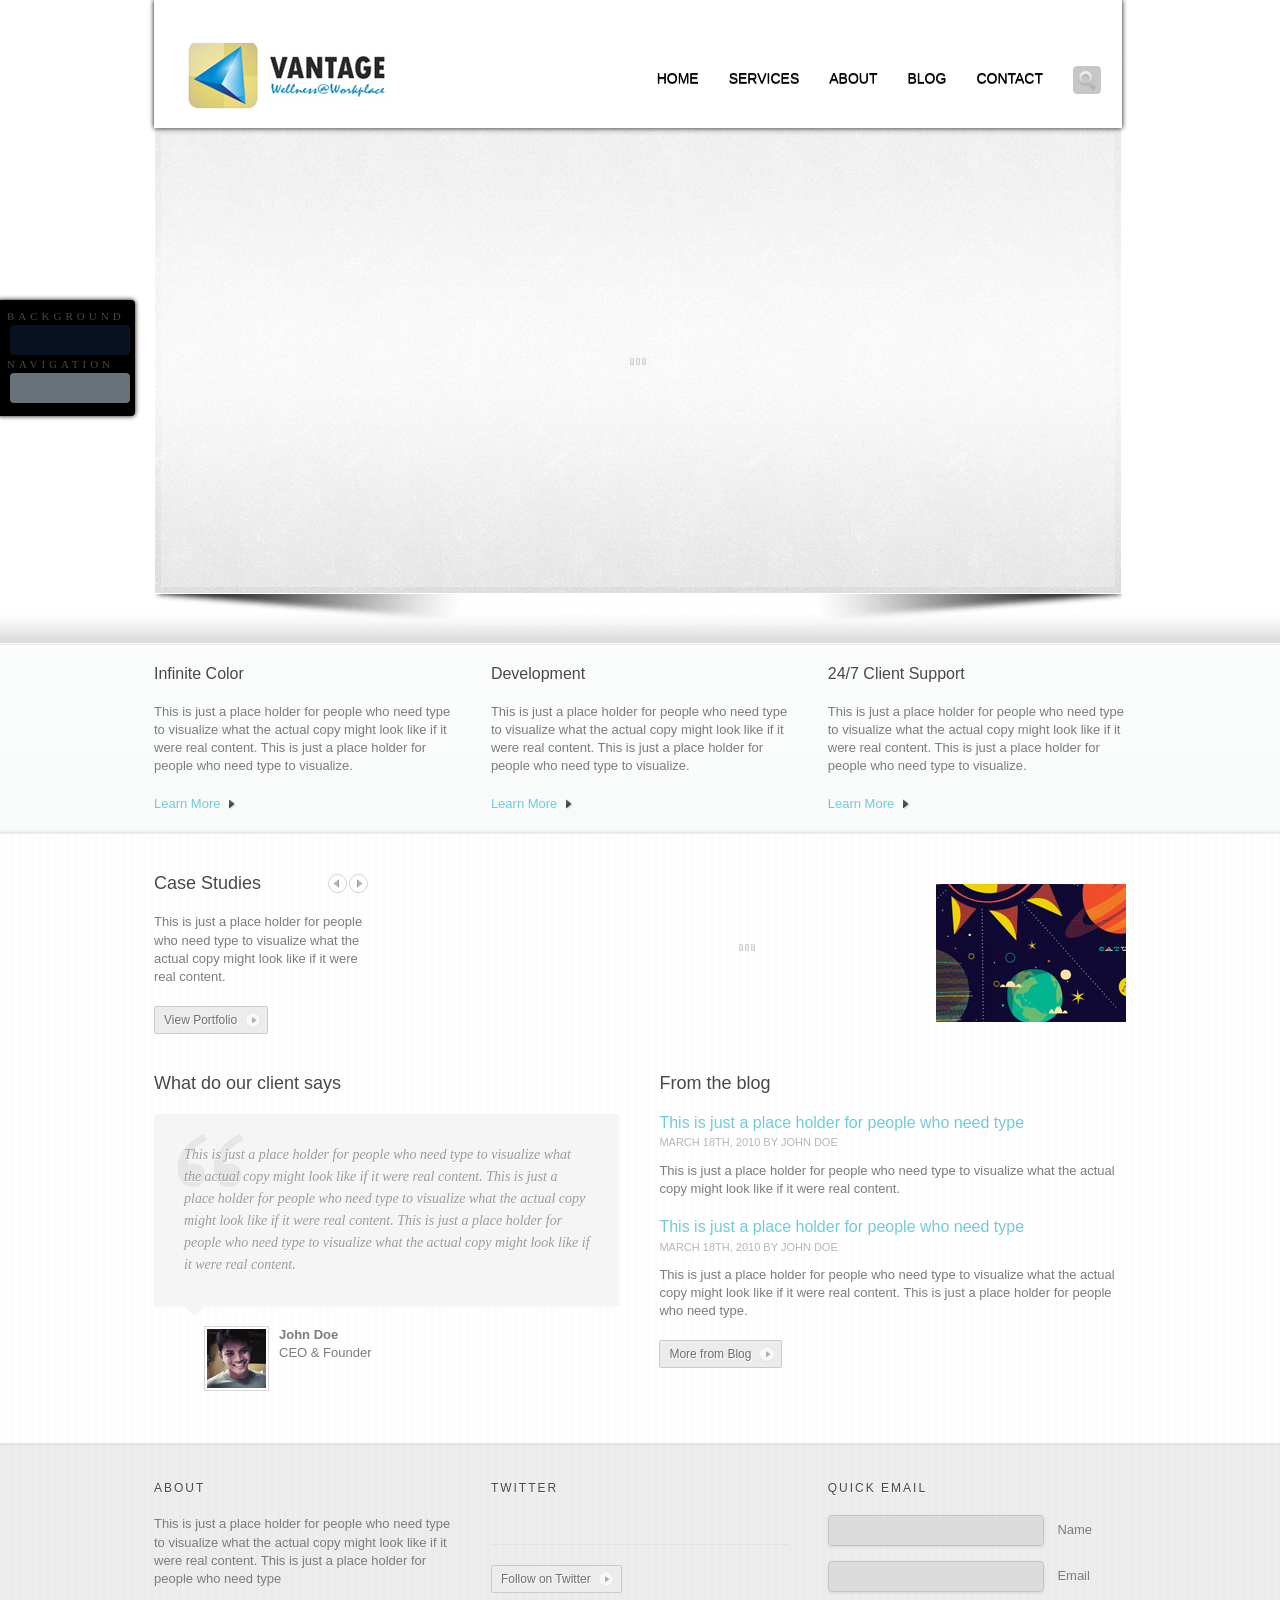
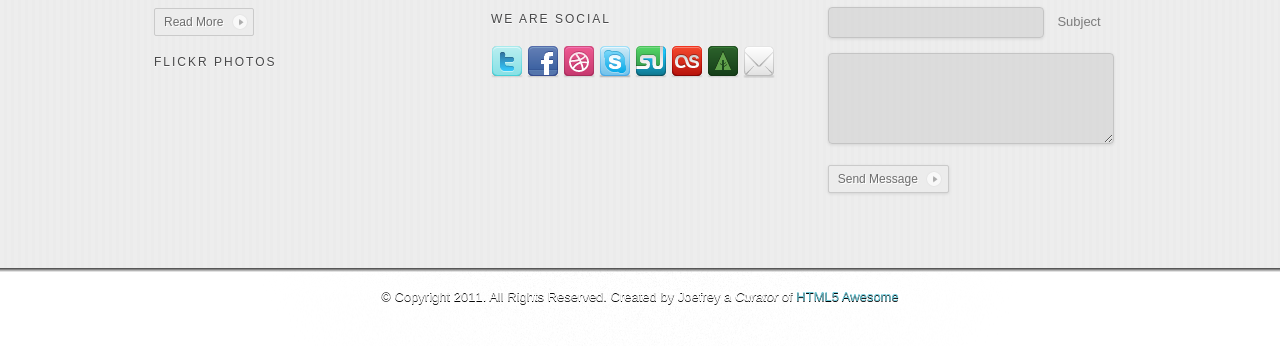
==== commit cbeebb39: "Commit" ====
--- a/index.html
+++ b/index.html
@@ -1,5 +1,4 @@
 <!DOCTYPE HTML>
-<!--[if lt IE 7 ]> <html lang="en" class="no-js ie6"> <![endif]-->
 <!--[if IE 7 ]>    <html lang="en" class="no-js ie7"> <![endif]-->
 <!--[if IE 8 ]>    <html lang="en" class="no-js ie8"> <![endif]-->
 <!--[if IE 9 ]>    <html lang="en" class="no-js ie9"> <![endif]-->
